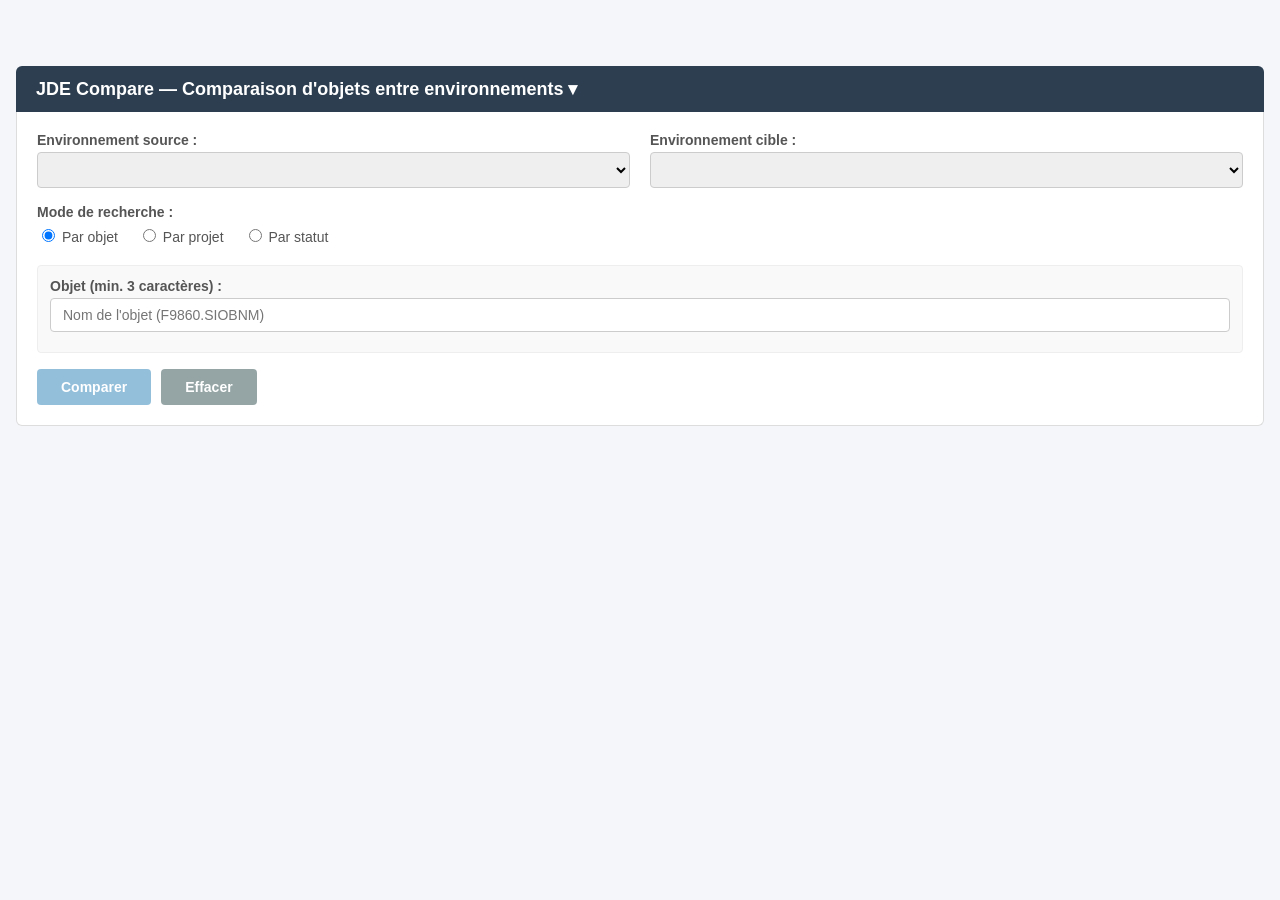
==== wwwroot/jdecompare/index.html @ 227af939 "Utils.Colas : portail .NET 10 (Lire .h + JDE Compare) Fusion de appli-jade03/Utils.htm (Lire .h) et " ====
<!doctype html>
<html lang="fr">
<head>
  <meta charset="utf-8">
  <meta name="viewport" content="width=device-width, initial-scale=1">
  <title>JDE Compare — Utils.Colas</title>
  <link rel="stylesheet" href="../common/banner.css">
  <link rel="stylesheet" href="css/site.css">
</head>
<body data-utility="jdecompare" data-connection-selector>
  <div id="bandeau-placeholder"></div>

  <div class="ner-container">
    <!-- Formulaire de recherche -->
    <div class="ner-toolbar" id="formToolbar">
      <div class="toolbar-title" style="cursor:pointer;" onclick="toggleFormSection()">JDE Compare — Comparaison d'objets entre environnements <span id="formCollapseIcon">▾</span></div>
      <button id="btnRecommencer" class="btn btn-secondary btn-sm" style="display:none;" onclick="recommencer()">⟳ Recommencer</button>
    </div>

    <div class="ner-form" id="formSection">
      <div class="form-row">
        <div class="form-group">
          <label for="envSource">Environnement source :</label>
          <select id="envSource" class="form-control"></select>
        </div>
        <div class="form-group">
          <label for="envTarget">Environnement cible :</label>
          <select id="envTarget" class="form-control"></select>
        </div>
      </div>

      <div class="form-row">
        <div class="form-group">
          <label>Mode de recherche :</label>
          <div class="radio-group">
            <label class="radio-label"><input type="radio" name="searchMode" value="object" checked> Par objet</label>
            <label class="radio-label"><input type="radio" name="searchMode" value="project"> Par projet</label>
            <label class="radio-label"><input type="radio" name="searchMode" value="status"> Par statut</label>
          </div>
        </div>
      </div>

      <!-- Recherche par objet -->
      <div id="searchObject" class="search-panel">
        <div class="form-group">
          <label for="objectInput">Objet (min. 3 caractères) :</label>
          <div class="autocomplete-wrapper">
            <input type="text" id="objectInput" class="form-control" maxlength="20" placeholder="Nom de l'objet (F9860.SIOBNM)">
            <div id="objectSuggestions" class="suggestions-list"></div>
          </div>
          <div id="selectedObjects" class="selected-tags"></div>
        </div>
      </div>

      <!-- Recherche par projet -->
      <div id="searchProject" class="search-panel" style="display:none;">
        <div class="form-group">
          <label for="projectInput">Projet (min. 3 caractères) :</label>
          <div class="autocomplete-wrapper">
            <input type="text" id="projectInput" class="form-control" maxlength="20" placeholder="ID du projet (F98220)">
            <div id="projectSuggestions" class="suggestions-list"></div>
          </div>
          <div id="projectInfo" class="info-box"></div>
        </div>
      </div>

      <!-- Recherche par statut -->
      <div id="searchStatus" class="search-panel" style="display:none;">
        <div class="form-group">
          <label for="statusSelect">Statut projet :</label>
          <select id="statusSelect" class="form-control">
            <option value="">-- Choisir un statut --</option>
          </select>
          <div id="statusProjects" class="info-box"></div>
        </div>
      </div>

      <div class="form-actions">
        <button id="btnCompare" class="btn btn-primary" disabled>Comparer</button>
        <button id="btnClear" class="btn btn-secondary">Effacer</button>
        <span id="statusMessage" class="status-msg"></span>
      </div>
    </div>

    <!-- Résultats -->
    <div id="resultsSection" class="results-section" style="display:none;">
      <div class="results-header">
        <div class="results-summary">
          <span id="summaryTotal"></span>
          <span id="summaryIdentical" class="badge badge-ok badge-active" data-code="="></span>
          <span id="summaryDifferent" class="badge badge-diff badge-active" data-code="≠"></span>
          <span id="summaryMoreRecent" class="badge badge-recent badge-active" data-code="↑"></span>
          <span id="summaryMissing" class="badge badge-warn badge-active" data-code="?"></span>
          <span id="summaryNA" class="badge badge-na badge-active" data-code="-"></span>
          <span id="summaryConforme" class="badge badge-conforme badge-active" data-code="✓"></span>
          <span id="summaryError" class="badge badge-error badge-active" data-code="!"></span>
        </div>
        <div class="results-filter">
          <input type="text" id="filterResults" class="form-control form-control-sm" placeholder="Filtrer les résultats...">
        </div>
      </div>

      <table class="results-table" id="resultsTable">
        <thead>
          <tr>
            <th class="col-expand"></th>
            <th class="col-obj">Objet</th>
            <th class="col-type">Type</th>
            <th class="col-result">Résultat</th>
            <th class="col-src">Source</th>
            <th class="col-tgt">Cible</th>
            <th class="col-diff">Différences</th>
            <th class="col-action">NER</th>
          </tr>
        </thead>
        <tbody id="resultsBody"></tbody>
      </table>
    </div>
  </div>

  <footer id="version"></footer>
  <script src="js/app.js"></script>
</body>
</html>
---- wwwroot/common/banner.css ----
#bandeau {
  background: var(--banner-color, #003366);
  color: #fff;
  padding: 8px 16px;
  font: bold 15px Helvetica, Arial, sans-serif;
  display: flex;
  flex-wrap: wrap;
  gap: 10px 24px;
  align-items: center;
  justify-content: space-between;
  transition: background-color .2s;
}
#bandeau .left, #bandeau .right { display: flex; gap: 16px; align-items: center; flex-wrap: wrap; }
#bandeau a.brand { color: #fff; text-decoration: none; letter-spacing: .5px; }
#bandeau nav { display: flex; gap: 8px; flex-wrap: wrap; }
#bandeau nav a {
  color: #fff; text-decoration: none; padding: 4px 14px; font-size: 13px;
  border: 2px solid rgba(255,255,255,.6); border-radius: 8px; background: rgba(0,0,0,.18);
}
#bandeau nav a.active { border-color: #fff; background: rgba(0,0,0,.4); }
#bandeau select { padding: 4px 8px; border-radius: 3px; border: none; font-size: 13px; }
#bandeau .conn-label { font-weight: normal; font-size: 12px; }
#bandeau-user { font-weight: normal; font-size: 13px; }
#version { text-align: center; font: 12px Helvetica, Arial, sans-serif; color: #666; padding: 14px; }
---- wwwroot/jdecompare/css/site.css ----
/* NERcompare - Styles */
* { box-sizing: border-box; }

body {
  font-family: "Segoe UI", Tahoma, Geneva, Verdana, sans-serif;
  margin: 0;
  padding: 0;
  background: #f5f6fa;
  color: #333;
  font-size: 14px;
}

.ner-container {
  max-width: 1400px;
  margin: 0 auto;
  padding: 16px;
}

/* Toolbar */
.ner-toolbar {
  background: #2c3e50;
  color: #fff;
  padding: 12px 20px;
  border-radius: 6px 6px 0 0;
  margin-bottom: 0;
  display: flex;
  align-items: center;
  justify-content: space-between;
}

.toolbar-title {
  font-size: 18px;
  font-weight: 600;
}

.btn-sm {
  padding: 4px 12px;
  font-size: 13px;
  border-radius: 4px;
}

/* Form */
.ner-form {
  background: #fff;
  border: 1px solid #ddd;
  border-top: none;
  border-radius: 0 0 6px 6px;
  padding: 20px;
  margin-bottom: 20px;
}

.form-row {
  display: flex;
  gap: 20px;
  margin-bottom: 16px;
  flex-wrap: wrap;
}

.form-group {
  flex: 1;
  min-width: 200px;
}

.form-group label {
  display: block;
  font-weight: 600;
  margin-bottom: 4px;
  color: #555;
}

.form-control {
  width: 100%;
  padding: 8px 12px;
  border: 1px solid #ccc;
  border-radius: 4px;
  font-size: 14px;
  transition: border-color 0.2s;
}

.form-control:focus {
  outline: none;
  border-color: #3498db;
  box-shadow: 0 0 0 2px rgba(52, 152, 219, 0.15);
}

.form-control-sm {
  padding: 5px 10px;
  font-size: 13px;
}

/* Radio group */
.radio-group {
  display: flex;
  gap: 20px;
  margin-top: 6px;
}

.radio-label {
  font-weight: normal !important;
  cursor: pointer;
  display: flex;
  align-items: center;
  gap: 4px;
}

/* Search panels */
.search-panel {
  margin-bottom: 16px;
  padding: 12px;
  background: #f9f9f9;
  border-radius: 4px;
  border: 1px solid #eee;
}

/* Autocomplete */
.autocomplete-wrapper {
  position: relative;
}

.suggestions-list {
  position: absolute;
  top: 100%;
  left: 0;
  right: 0;
  background: #fff;
  border: 1px solid #ddd;
  border-top: none;
  border-radius: 0 0 4px 4px;
  max-height: 250px;
  overflow-y: auto;
  z-index: 100;
  display: none;
  box-shadow: 0 4px 8px rgba(0,0,0,0.1);
}

.suggestions-list.visible {
  display: block;
}

.suggestion-item {
  padding: 8px 12px;
  cursor: pointer;
  border-bottom: 1px solid #f0f0f0;
  display: flex;
  justify-content: space-between;
}

.suggestion-item:hover {
  background: #e8f4fd;
}

.suggestion-item .obj-name {
  font-weight: 600;
}

.suggestion-item .obj-type {
  color: #888;
  font-size: 12px;
}

.suggestion-item .obj-desc {
  color: #666;
  font-size: 12px;
  margin-left: 8px;
  overflow: hidden;
  text-overflow: ellipsis;
  white-space: nowrap;
  max-width: 300px;
}

/* Selected tags */
.selected-tags {
  margin-top: 8px;
  display: flex;
  flex-wrap: wrap;
  gap: 6px;
}

.tag {
  background: #3498db;
  color: #fff;
  padding: 4px 10px;
  border-radius: 12px;
  font-size: 12px;
  display: flex;
  align-items: center;
  gap: 6px;
}

.tag .tag-remove {
  cursor: pointer;
  font-weight: bold;
  font-size: 14px;
}

.tag .tag-remove:hover {
  color: #e74c3c;
}

/* Info box */
.info-box {
  margin-top: 8px;
  padding: 8px;
  background: #fefefe;
  border: 1px solid #eee;
  border-radius: 4px;
  font-size: 13px;
  max-height: 200px;
  overflow-y: auto;
}

.info-box:empty {
  display: none;
}

/* Buttons */
.form-actions {
  margin-top: 16px;
  display: flex;
  gap: 10px;
  align-items: center;
}

.btn {
  padding: 10px 24px;
  border: none;
  border-radius: 4px;
  font-size: 14px;
  font-weight: 600;
  cursor: pointer;
  transition: background 0.2s, opacity 0.2s;
}

.btn:disabled {
  opacity: 0.5;
  cursor: not-allowed;
}

.btn-primary {
  background: #2980b9;
  color: #fff;
}

.btn-primary:hover:not(:disabled) {
  background: #1a6fa0;
}

.btn-secondary {
  background: #95a5a6;
  color: #fff;
}

.btn-secondary:hover {
  background: #7f8c8d;
}

.status-msg {
  font-size: 13px;
  color: #666;
  margin-left: 10px;
}

/* Results */
.results-section {
  background: #fff;
  border: 1px solid #ddd;
  border-radius: 6px;
  overflow: hidden;
}

.results-header {
  display: flex;
  justify-content: space-between;
  align-items: center;
  padding: 12px 16px;
  background: #f8f9fa;
  border-bottom: 1px solid #ddd;
  flex-wrap: wrap;
  gap: 10px;
}

.results-summary {
  display: flex;
  gap: 10px;
  align-items: center;
}

.badge {
  padding: 3px 10px;
  border-radius: 10px;
  font-size: 12px;
  font-weight: 600;
}

.badge-ok { background: #d4edda; color: #155724; }
.badge-diff { background: #f8d7da; color: #721c24; }
.badge-warn { background: #fff3cd; color: #856404; }
.badge-recent { background: #cce5ff; color: #004085; }
.badge-na { background: #e2e3e5; color: #383d41; }
.badge-conforme { background: #a9dfbf; color: #1e8449; }
.badge-error { background: #e74c3c; color: #fff; }
.badge-active { outline: none; opacity: 1; }
.badge:not(.badge-active) { opacity: 0.4; text-decoration: line-through; }

.results-filter {
  min-width: 200px;
}

/* Table */
.results-table {
  width: 100%;
  border-collapse: collapse;
}

.results-table th {
  background: #34495e;
  color: #fff;
  padding: 10px 12px;
  text-align: left;
  font-size: 13px;
  font-weight: 600;
  white-space: nowrap;
}

.results-table td {
  padding: 8px 12px;
  border-bottom: 1px solid #eee;
  font-size: 13px;
  vertical-align: top;
  white-space: nowrap;
}

.results-table tr:hover td {
  background: #f0f7ff;
}

.results-table tr.hidden {
  display: none;
}

/* Column widths */
.col-expand { width: 30px; }
.col-obj { min-width: 120px; }
.col-type { width: 60px; }
.col-result { width: 80px; text-align: center; }
.col-src, .col-tgt { min-width: 180px; }
.col-diff { min-width: 200px; }

/* Result codes */
.result-identical { color: #27ae60; font-weight: 700; }
.result-different { color: #e74c3c; font-weight: 700; }
.result-recent { color: #2980b9; font-weight: 700; }
.result-na { color: #95a5a6; font-weight: 700; }
.result-conforme { color: #1e8449; font-weight: 700; }
.result-missing { color: #f39c12; font-weight: 700; }
.result-error { color: #8e44ad; font-weight: 700; }

/* Expand row */
.expand-btn {
  cursor: pointer;
  font-size: 16px;
  user-select: none;
  color: #666;
}

.expand-btn:hover { color: #333; }

.detail-row td {
  padding: 10px 12px 10px 44px;
  background: #f9fbfc;
  font-size: 12px;
  color: #555;
}

.detail-row.collapsed {
  display: none;
}

/* ObjectBrowser diff */
.btn-xs { padding: 2px 8px; font-size: 11px; border-radius: 3px; }
.btn-ob { background: #8e44ad; color: #fff; border: none; cursor: pointer; }
.btn-ob:hover { background: #732d91; }
.btn-ob:disabled { opacity: 0.5; cursor: wait; }

.ob-diff-container { margin-top: 10px; }
.ob-diff-summary { font-weight: 600; margin: 6px 0; color: #e74c3c; }
.ob-diff-lines { max-height: 400px; overflow-y: auto; font-family: 'Consolas', 'Courier New', monospace; font-size: 11px; border: 1px solid #ddd; border-radius: 4px; padding: 6px; background: #fafafa; }
.diff-line { padding: 1px 4px; white-space: pre-wrap; word-break: break-all; }
.diff-ln { display: inline-block; width: 50px; color: #999; font-size: 10px; }
.diff-added { background: #d4edda; color: #155724; }
.diff-removed { background: #f8d7da; color: #721c24; }
.diff-truncated { color: #856404; background: #fff3cd; font-style: italic; }

/* Spinner */
.spinner {
  display: inline-block;
  width: 16px;
  height: 16px;
  border: 3px solid #ddd;
  border-top: 3px solid #3498db;
  border-radius: 50%;
  animation: spin 0.8s linear infinite;
  vertical-align: middle;
  margin-right: 6px;
}

@keyframes spin {
  to { transform: rotate(360deg); }
}

/* Bandeau placeholder */
#bandeau-placeholder {
  min-height: 50px;
}

/* Project group rows */
.project-group-header {
  background: #ecf0f1;
  cursor: pointer;
  user-select: none;
}

.project-group-header td {
  padding: 10px 12px !important;
  font-weight: 700;
  font-size: 14px;
  color: #2c3e50;
}

.project-group-header:hover td {
  background: #dfe6e9;
}

.project-group-header .group-toggle {
  margin-right: 8px;
  display: inline-block;
  width: 16px;
}

.group-collapsed {
  display: none;
}
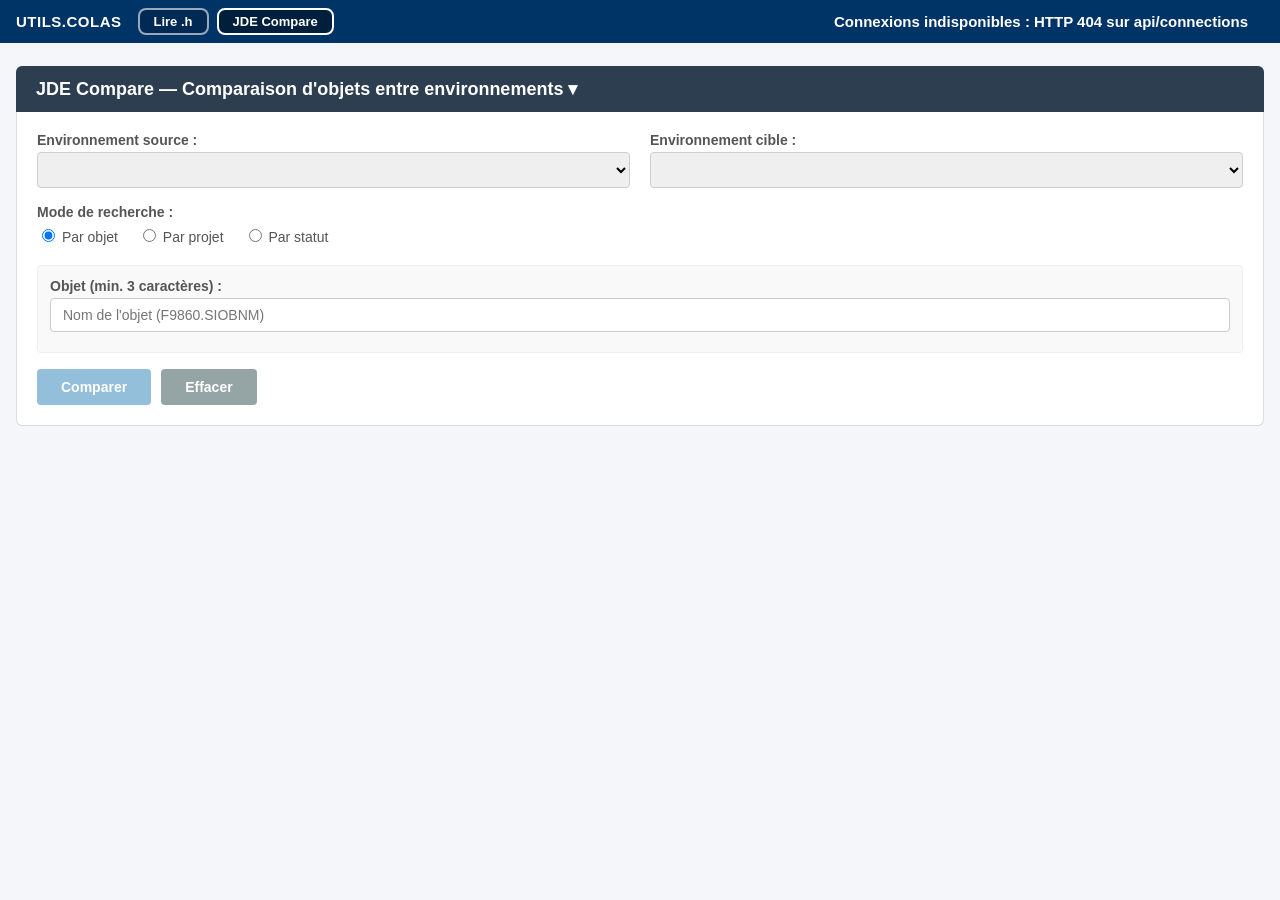
==== commit a3c04736: "JDE Compare : chargement du bandeau commun (banner.js) manquant, qui bloquait aussi la liste des env" ====
--- a/wwwroot/jdecompare/index.html
+++ b/wwwroot/jdecompare/index.html
@@ -119,6 +119,7 @@
   </div>
 
   <footer id="version"></footer>
+  <script src="../common/banner.js"></script>
   <script src="js/app.js"></script>
 </body>
 </html>
--- a/wwwroot/jdecompare/css/site.css
+++ b/wwwroot/jdecompare/css/site.css
@@ -383,6 +383,12 @@
 .btn-ob:disabled { opacity: 0.5; cursor: wait; }
 
 .ob-diff-container { margin-top: 10px; }
+.pkg-block { margin-top: 8px; }
+.pkg-table { border-collapse: collapse; margin-top: 4px; font-size: 12px; width: 100%; }
+.pkg-table th, .pkg-table td { border: 1px solid #e1e4e8; padding: 3px 6px; text-align: left; vertical-align: top; }
+.pkg-table th { background: #f3f5f7; }
+.pkg-table tr.pkg-diff-row td { border: none; padding: 0 6px; }
+.pkg-table code { font-size: 11px; word-break: break-all; }
 .ob-diff-summary { font-weight: 600; margin: 6px 0; color: #e74c3c; }
 .ob-diff-lines { max-height: 400px; overflow-y: auto; font-family: 'Consolas', 'Courier New', monospace; font-size: 11px; border: 1px solid #ddd; border-radius: 4px; padding: 6px; background: #fafafa; }
 .diff-line { padding: 1px 4px; white-space: pre-wrap; word-break: break-all; }
